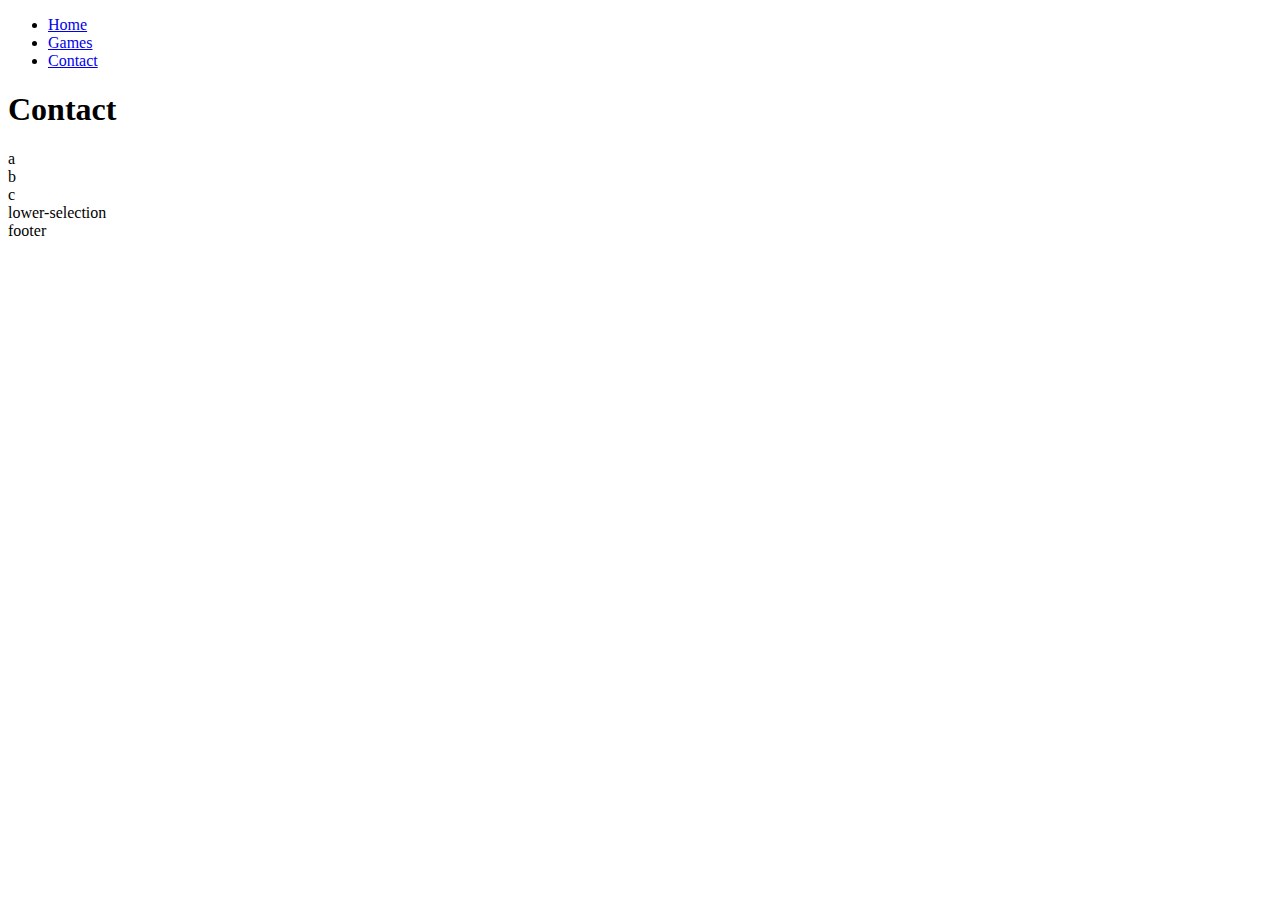
==== Contact.html @ 5548f870 "Add files via upload" ====
<!DOCTYPE html>
<html lang="en">
<head>
    <title>My Page!</title>
    <link rel="stylesheet" href="styles.css">
</head>
<body>
    <header>
        <nav>
            <ul>
                <li><a href="index.html">Home</a></li>
                <li><a href="Games.html">Games</a></li>
                <li><a href="Contact.html">Contact</a></li>
            </ul>
        </nav>
        <h1>Contact</h1>
    </header>
    <section>
    <div>a</div>
    <div>b</div>
    <div>c</div></section>
    <section>lower-selection</section>
    <footer>footer</footer>
    <script src="index.js">
    </script>
</body>
</html>
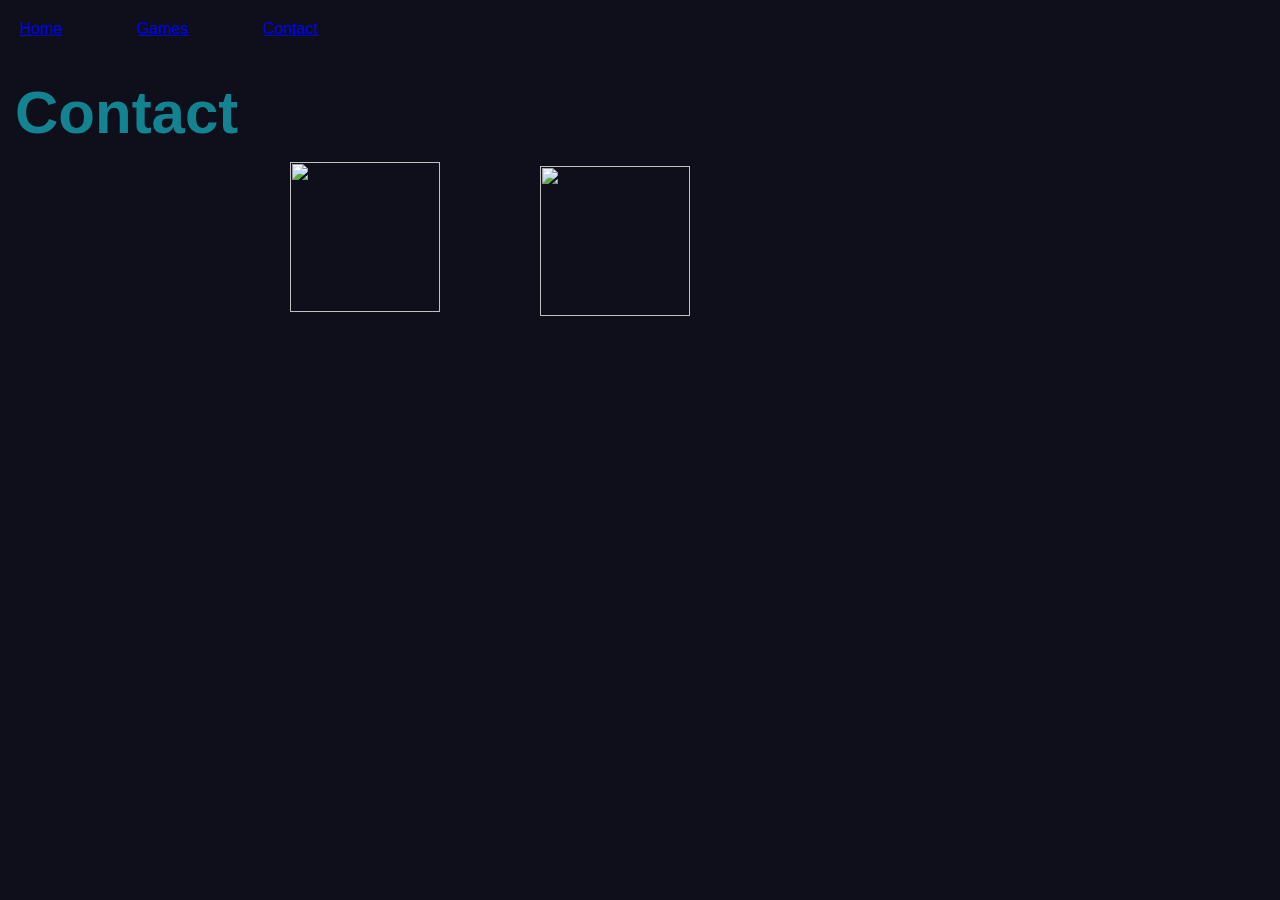
==== commit 3a62308b: "Add files via upload" ====
--- a/Contact.html
+++ b/Contact.html
@@ -13,14 +13,15 @@
                 <li><a href="Contact.html">Contact</a></li>
             </ul>
         </nav>
-        <h1>Contact</h1>
+        
     </header>
-    <section>
-    <div>a</div>
-    <div>b</div>
-    <div>c</div></section>
-    <section>lower-selection</section>
-    <footer>footer</footer>
+    <h1 style="font-size: 60px;">Contact</h1>
+    <div class="link-youtube"><a href="https://www.youtube.com/channel/UC9efAmGsXORXhYCKEhdiKrg">
+        <img src="https://www.seekpng.com/png/full/3-30986_youtube-play-button-png-youtube-logo-round-png.png"
+        width=150" height="150"></div>
+        <div class="link-twitter"><a href="https://twitter.com/goedies04">
+            <img src="https://freepikpsd.com/wp-content/uploads/2019/10/twitter-logo-round-png.png"
+            width=150" height="150"></div>
     <script src="index.js">
     </script>
 </body>
--- a/styles.css
+++ b/styles.css
@@ -0,0 +1,54 @@
+body  {
+    background: rgb(14, 15, 27);
+    color: white;
+    font-family: helvetica neue, helvetica, Arial, Helvetica, sans-serif;
+    margin:  0;
+    padding: 0;
+}
+header{
+    margin-right: auto;
+    padding: 20px;
+}
+section {
+    
+    color: gray;
+    display: flex;
+    flex-direction: row;
+}
+.link-youtube {
+ 
+    margin: auto;
+    width: 700px;
+}
+.link-twitter{
+    margin: auto;
+    width: 200px;
+    height: 200px;
+    position: relative;top: -150px;
+}
+h1{
+    color: rgb(19, 131, 146);   
+    margin: 20px 15px 15px 15px;
+} 
+h2{
+    color: rgba(97, 96, 94, 0.863);  
+
+}
+p {
+    color:  white;
+}
+button {
+    background: gray;
+    border: none;
+    color: white;
+    
+}
+ul{
+    margin: 0;
+    padding: 0;
+    list-style-type: none;
+}
+li{
+    display:  inline-block;
+    margin-right: 70px;
+}